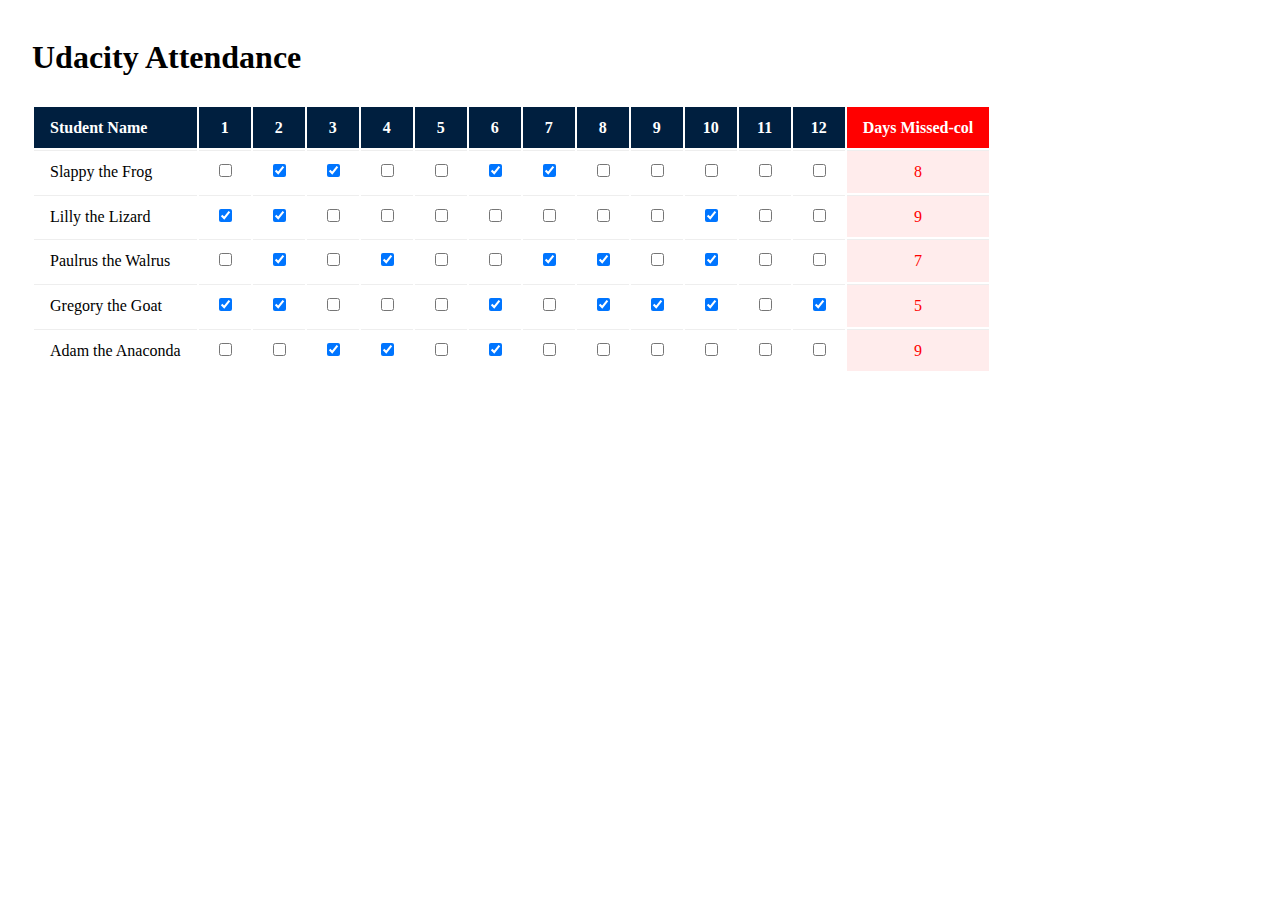
==== 06-school-attendance-app/index.html @ 8027d91b "Add school attendance app" ====
<!DOCTYPE html>
<html >
  <head>
    <meta charset="UTF-8">
    <title>06 School attendance app</title>
    <meta name="viewport" content="width=device-width, initial-scale=1">
    
    
    <link rel='stylesheet prefetch' href='https://fonts.googleapis.com/css?family=Roboto:100,300,400,500,700,900'>

        <link rel="stylesheet" href="css/style.css">

    
    
    
    
  </head>

  <body>

    <h1>Udacity Attendance</h1>

<table>
  <thead>
    <tr>
      <th class="name-col">Student Name</th>
      <th>1</th>
      <th>2</th>
      <th>3</th>
      <th>4</th>
      <th>5</th>
      <th>6</th>
      <th>7</th>
      <th>8</th>
      <th>9</th>
      <th>10</th>
      <th>11</th>
      <th>12</th>
      <th class="missed-col">Days Missed-col</th>
    </tr>
  </thead>
  <tbody>
    <tr class="student">
      <td class="name-col">Slappy the Frog</td>
      <td class="attend-col"><input type="checkbox"></td>
      <td class="attend-col"><input type="checkbox"></td>
      <td class="attend-col"><input type="checkbox"></td>
      <td class="attend-col"><input type="checkbox"></td>
      <td class="attend-col"><input type="checkbox"></td>
      <td class="attend-col"><input type="checkbox"></td>
      <td class="attend-col"><input type="checkbox"></td>
      <td class="attend-col"><input type="checkbox"></td>
      <td class="attend-col"><input type="checkbox"></td>
      <td class="attend-col"><input type="checkbox"></td>
      <td class="attend-col"><input type="checkbox"></td>
      <td class="attend-col"><input type="checkbox"></td>
      <td class="missed-col">0</td>
    </tr>
    <tr class="student">
      <td class="name-col">Lilly the Lizard</td>
      <td class="attend-col"><input type="checkbox"></td>
      <td class="attend-col"><input type="checkbox"></td>
      <td class="attend-col"><input type="checkbox"></td>
      <td class="attend-col"><input type="checkbox"></td>
      <td class="attend-col"><input type="checkbox"></td>
      <td class="attend-col"><input type="checkbox"></td>
      <td class="attend-col"><input type="checkbox"></td>
      <td class="attend-col"><input type="checkbox"></td>
      <td class="attend-col"><input type="checkbox"></td>
      <td class="attend-col"><input type="checkbox"></td>
      <td class="attend-col"><input type="checkbox"></td>
      <td class="attend-col"><input type="checkbox"></td>
      <td class="missed-col">0</td>
    </tr>
    <tr class="student">
      <td class="name-col">Paulrus the Walrus</td>
      <td class="attend-col"><input type="checkbox"></td>
      <td class="attend-col"><input type="checkbox"></td>
      <td class="attend-col"><input type="checkbox"></td>
      <td class="attend-col"><input type="checkbox"></td>
      <td class="attend-col"><input type="checkbox"></td>
      <td class="attend-col"><input type="checkbox"></td>
      <td class="attend-col"><input type="checkbox"></td>
      <td class="attend-col"><input type="checkbox"></td>
      <td class="attend-col"><input type="checkbox"></td>
      <td class="attend-col"><input type="checkbox"></td>
      <td class="attend-col"><input type="checkbox"></td>
      <td class="attend-col"><input type="checkbox"></td>
      <td class="missed-col">0</td>
    </tr>
    <tr class="student">
      <td class="name-col">Gregory the Goat</td>
      <td class="attend-col"><input type="checkbox"></td>
      <td class="attend-col"><input type="checkbox"></td>
      <td class="attend-col"><input type="checkbox"></td>
      <td class="attend-col"><input type="checkbox"></td>
      <td class="attend-col"><input type="checkbox"></td>
      <td class="attend-col"><input type="checkbox"></td>
      <td class="attend-col"><input type="checkbox"></td>
      <td class="attend-col"><input type="checkbox"></td>
      <td class="attend-col"><input type="checkbox"></td>
      <td class="attend-col"><input type="checkbox"></td>
      <td class="attend-col"><input type="checkbox"></td>
      <td class="attend-col"><input type="checkbox"></td>
      <td class="missed-col">0</td>
    </tr>
    <tr class="student">
      <td class="name-col">Adam the Anaconda</td>
      <td class="attend-col"><input type="checkbox"></td>
      <td class="attend-col"><input type="checkbox"></td>
      <td class="attend-col"><input type="checkbox"></td>
      <td class="attend-col"><input type="checkbox"></td>
      <td class="attend-col"><input type="checkbox"></td>
      <td class="attend-col"><input type="checkbox"></td>
      <td class="attend-col"><input type="checkbox"></td>
      <td class="attend-col"><input type="checkbox"></td>
      <td class="attend-col"><input type="checkbox"></td>
      <td class="attend-col"><input type="checkbox"></td>
      <td class="attend-col"><input type="checkbox"></td>
      <td class="attend-col"><input type="checkbox"></td>
      <td class="missed-col">0</td>
    </tr>
  </tbody>
</table>
    <script src='https://cdnjs.cloudflare.com/ajax/libs/jquery/3.1.0/jquery.min.js'></script>

        <script src="js/index.js"></script>

    
    
  </body>
</html>
---- 06-school-attendance-app/css/style.css ----
body {
    line-height: 1.6;
    margin: 2em;
}

th {
    background-color: #001f3f;
    color: #fff;
    padding: 0.5em 1em;
}

td {
    border-top: 1px solid #eee;
    padding: 0.5em 1em;
}

input {
    cursor: pointer;
}

/* Column types */
th.missed-col {
    background-color: #f00;
}

td.missed-col {
    background-color: #ffecec;
    color: #f00;
    text-align: center;
}

.name-col {
    text-align: left;
}
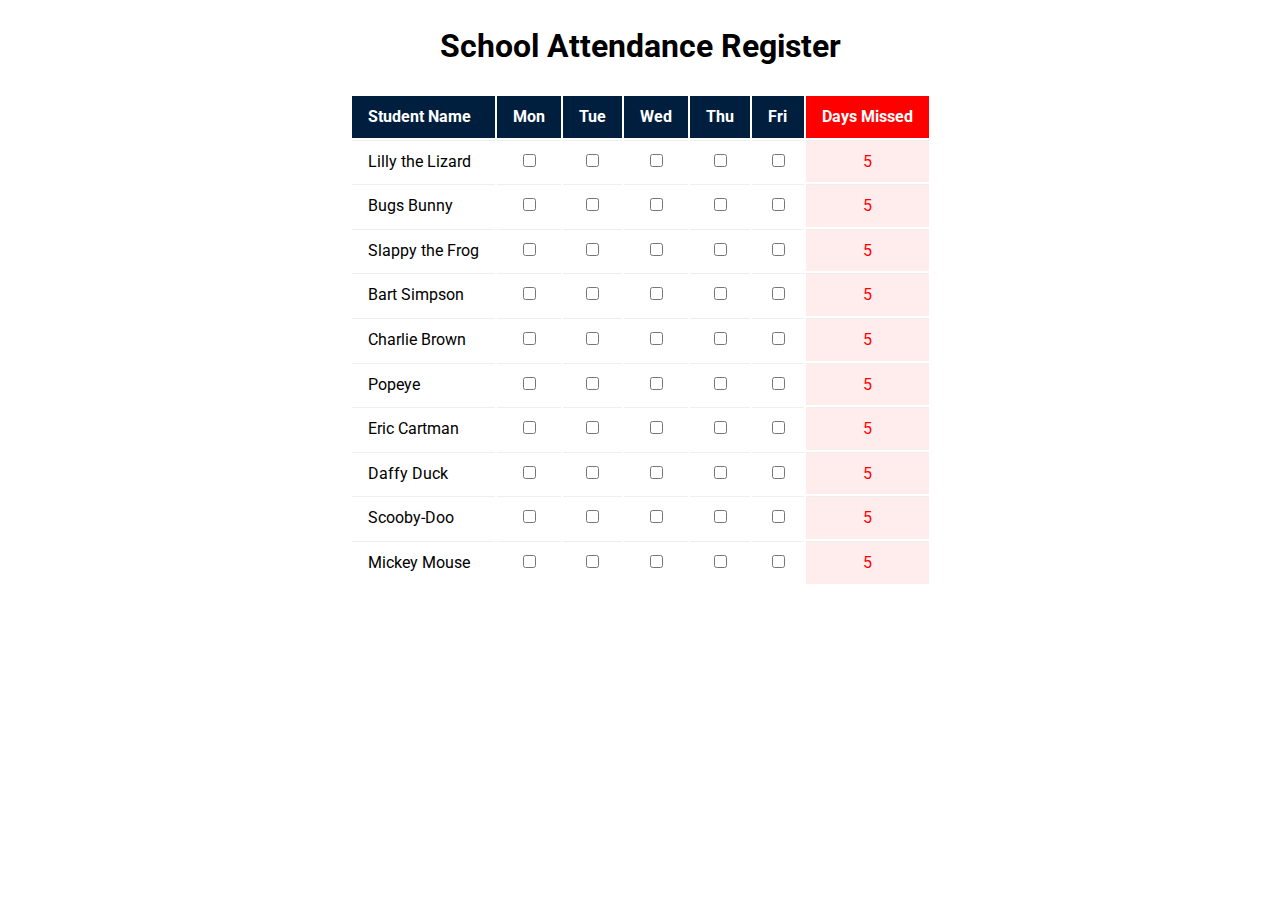
==== commit 81f9040f: "Refactor school attendance register" ====
--- a/06-school-attendance-app/index.html
+++ b/06-school-attendance-app/index.html
@@ -2,7 +2,7 @@
 <html >
   <head>
     <meta charset="UTF-8">
-    <title>06 School attendance app</title>
+    <title>06 School attendance app fork</title>
     <meta name="viewport" content="width=device-width, initial-scale=1">
     
     
@@ -18,112 +18,29 @@
 
   <body>
 
-    <h1>Udacity Attendance</h1>
+    <div class="container">
 
-<table>
-  <thead>
-    <tr>
-      <th class="name-col">Student Name</th>
-      <th>1</th>
-      <th>2</th>
-      <th>3</th>
-      <th>4</th>
-      <th>5</th>
-      <th>6</th>
-      <th>7</th>
-      <th>8</th>
-      <th>9</th>
-      <th>10</th>
-      <th>11</th>
-      <th>12</th>
-      <th class="missed-col">Days Missed-col</th>
-    </tr>
-  </thead>
-  <tbody>
-    <tr class="student">
-      <td class="name-col">Slappy the Frog</td>
-      <td class="attend-col"><input type="checkbox"></td>
-      <td class="attend-col"><input type="checkbox"></td>
-      <td class="attend-col"><input type="checkbox"></td>
-      <td class="attend-col"><input type="checkbox"></td>
-      <td class="attend-col"><input type="checkbox"></td>
-      <td class="attend-col"><input type="checkbox"></td>
-      <td class="attend-col"><input type="checkbox"></td>
-      <td class="attend-col"><input type="checkbox"></td>
-      <td class="attend-col"><input type="checkbox"></td>
-      <td class="attend-col"><input type="checkbox"></td>
-      <td class="attend-col"><input type="checkbox"></td>
-      <td class="attend-col"><input type="checkbox"></td>
-      <td class="missed-col">0</td>
-    </tr>
-    <tr class="student">
-      <td class="name-col">Lilly the Lizard</td>
-      <td class="attend-col"><input type="checkbox"></td>
-      <td class="attend-col"><input type="checkbox"></td>
-      <td class="attend-col"><input type="checkbox"></td>
-      <td class="attend-col"><input type="checkbox"></td>
-      <td class="attend-col"><input type="checkbox"></td>
-      <td class="attend-col"><input type="checkbox"></td>
-      <td class="attend-col"><input type="checkbox"></td>
-      <td class="attend-col"><input type="checkbox"></td>
-      <td class="attend-col"><input type="checkbox"></td>
-      <td class="attend-col"><input type="checkbox"></td>
-      <td class="attend-col"><input type="checkbox"></td>
-      <td class="attend-col"><input type="checkbox"></td>
-      <td class="missed-col">0</td>
-    </tr>
-    <tr class="student">
-      <td class="name-col">Paulrus the Walrus</td>
-      <td class="attend-col"><input type="checkbox"></td>
-      <td class="attend-col"><input type="checkbox"></td>
-      <td class="attend-col"><input type="checkbox"></td>
-      <td class="attend-col"><input type="checkbox"></td>
-      <td class="attend-col"><input type="checkbox"></td>
-      <td class="attend-col"><input type="checkbox"></td>
-      <td class="attend-col"><input type="checkbox"></td>
-      <td class="attend-col"><input type="checkbox"></td>
-      <td class="attend-col"><input type="checkbox"></td>
-      <td class="attend-col"><input type="checkbox"></td>
-      <td class="attend-col"><input type="checkbox"></td>
-      <td class="attend-col"><input type="checkbox"></td>
-      <td class="missed-col">0</td>
-    </tr>
-    <tr class="student">
-      <td class="name-col">Gregory the Goat</td>
-      <td class="attend-col"><input type="checkbox"></td>
-      <td class="attend-col"><input type="checkbox"></td>
-      <td class="attend-col"><input type="checkbox"></td>
-      <td class="attend-col"><input type="checkbox"></td>
-      <td class="attend-col"><input type="checkbox"></td>
-      <td class="attend-col"><input type="checkbox"></td>
-      <td class="attend-col"><input type="checkbox"></td>
-      <td class="attend-col"><input type="checkbox"></td>
-      <td class="attend-col"><input type="checkbox"></td>
-      <td class="attend-col"><input type="checkbox"></td>
-      <td class="attend-col"><input type="checkbox"></td>
-      <td class="attend-col"><input type="checkbox"></td>
-      <td class="missed-col">0</td>
-    </tr>
-    <tr class="student">
-      <td class="name-col">Adam the Anaconda</td>
-      <td class="attend-col"><input type="checkbox"></td>
-      <td class="attend-col"><input type="checkbox"></td>
-      <td class="attend-col"><input type="checkbox"></td>
-      <td class="attend-col"><input type="checkbox"></td>
-      <td class="attend-col"><input type="checkbox"></td>
-      <td class="attend-col"><input type="checkbox"></td>
-      <td class="attend-col"><input type="checkbox"></td>
-      <td class="attend-col"><input type="checkbox"></td>
-      <td class="attend-col"><input type="checkbox"></td>
-      <td class="attend-col"><input type="checkbox"></td>
-      <td class="attend-col"><input type="checkbox"></td>
-      <td class="attend-col"><input type="checkbox"></td>
-      <td class="missed-col">0</td>
-    </tr>
-  </tbody>
-</table>
-    <script src='https://cdnjs.cloudflare.com/ajax/libs/jquery/3.1.0/jquery.min.js'></script>
+  <h1>School Attendance Register</h1>
 
+  <table>
+    <thead>
+      <tr>
+        <th class="name-col">Student Name</th>
+        <th>Mon</th>
+        <th>Tue</th>
+        <th>Wed</th>
+        <th>Thu</th>
+        <th>Fri</th>
+        <th class="missed-col">Days Missed</th>
+      </tr>
+    </thead>
+    <tbody>
+      
+    </tbody>
+  </table>
+  
+</div>
+    
         <script src="js/index.js"></script>
 
     
--- a/06-school-attendance-app/css/style.css
+++ b/06-school-attendance-app/css/style.css
@@ -1,34 +1,57 @@
 body {
-    line-height: 1.6;
-    margin: 2em;
+  line-height: 1.6;
+  margin: 0em;
+  font-family: 'Roboto', Arial, sans-serif;
+}
+
+@media screen and (max-width: 600px) {
+  body {
+    font-size: calc(40% + 1vw);
+  }
+}
+
+.container {
+  display: -webkit-box;
+  display: -webkit-flex;
+  display: -ms-flexbox;
+  display: flex;
+  -webkit-box-orient: vertical;
+  -webkit-box-direction: normal;
+  -webkit-flex-direction: column;
+      -ms-flex-direction: column;
+          flex-direction: column;
+  -webkit-box-align: center;
+  -webkit-align-items: center;
+      -ms-flex-align: center;
+          align-items: center;
 }
 
 th {
-    background-color: #001f3f;
-    color: #fff;
-    padding: 0.5em 1em;
+  background-color: #001f3f;
+  color: #fff;
+  padding: 0.5em 1em;
 }
 
 td {
-    border-top: 1px solid #eee;
-    padding: 0.5em 1em;
+  border-top: 1px solid #eee;
+  padding: 0.5em 1em;
+  text-align: center;
 }
 
 input {
-    cursor: pointer;
+  cursor: pointer;
 }
 
 /* Column types */
+.name-col {
+  text-align: left;
+}
+
 th.missed-col {
-    background-color: #f00;
+  background-color: #f00;
 }
 
 td.missed-col {
-    background-color: #ffecec;
-    color: #f00;
-    text-align: center;
-}
-
-.name-col {
-    text-align: left;
+  background-color: #ffecec;
+  color: #f00;
 }